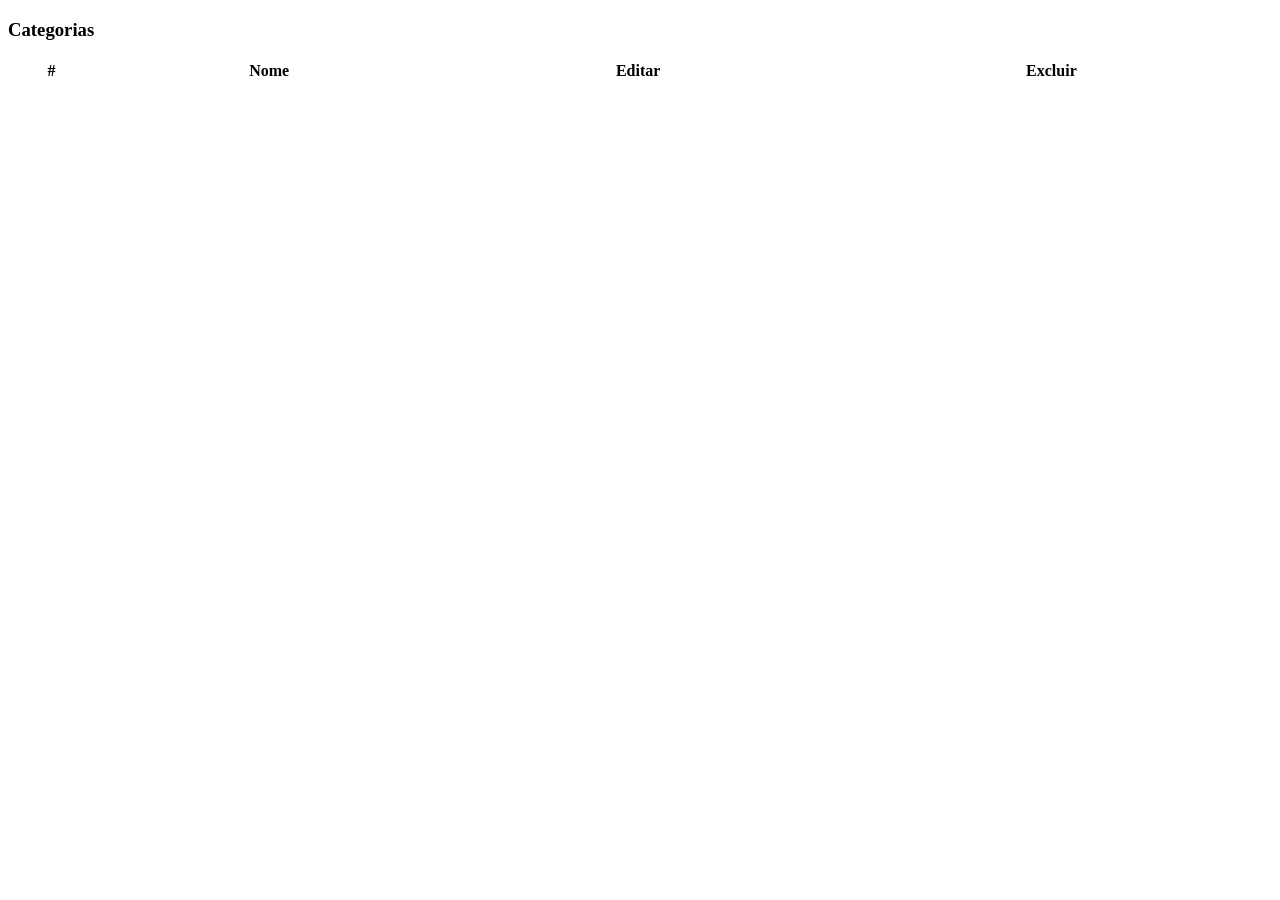
==== src/main/resources/templates/admin/categories/index.html @ 9e0bc3ff "first commit" ====
<!doctype html>
<html lang="pt-br" xmlns:th="http://www.thymeleaf.org"
      xmlns:sec="http://thymeleaf.org">
<head>
    <div th:replace="~{fragments/site :: header}"></div>
    <div th:replace="~{fragments/site :: datatables-css}"></div>
    <title>Meu Site</title>
</head>
<body>
<div th:replace="~{fragments/site :: menu}"></div>
<div class="container">
    <h3>Categorias</h3>
    <table id="table-categories" class="table table-sm table-striped table-bordered nowrap" style="width:100%">
        <thead class="thead-dark">
        <tr>
            <th scope="col">#</th>
            <th scope="col">Nome</th>
            <th scope="col">Editar</th>
            <th scope="col">Excluir</th>
        </tr>
        </thead>
    </table>
</div>

<div th:replace="~{fragments/site :: scripts}"></div>
<div th:replace="~{fragments/site :: datatables-js}"></div>
<script th:src="@{/js/categories.js}"></script>
</body>
</html>
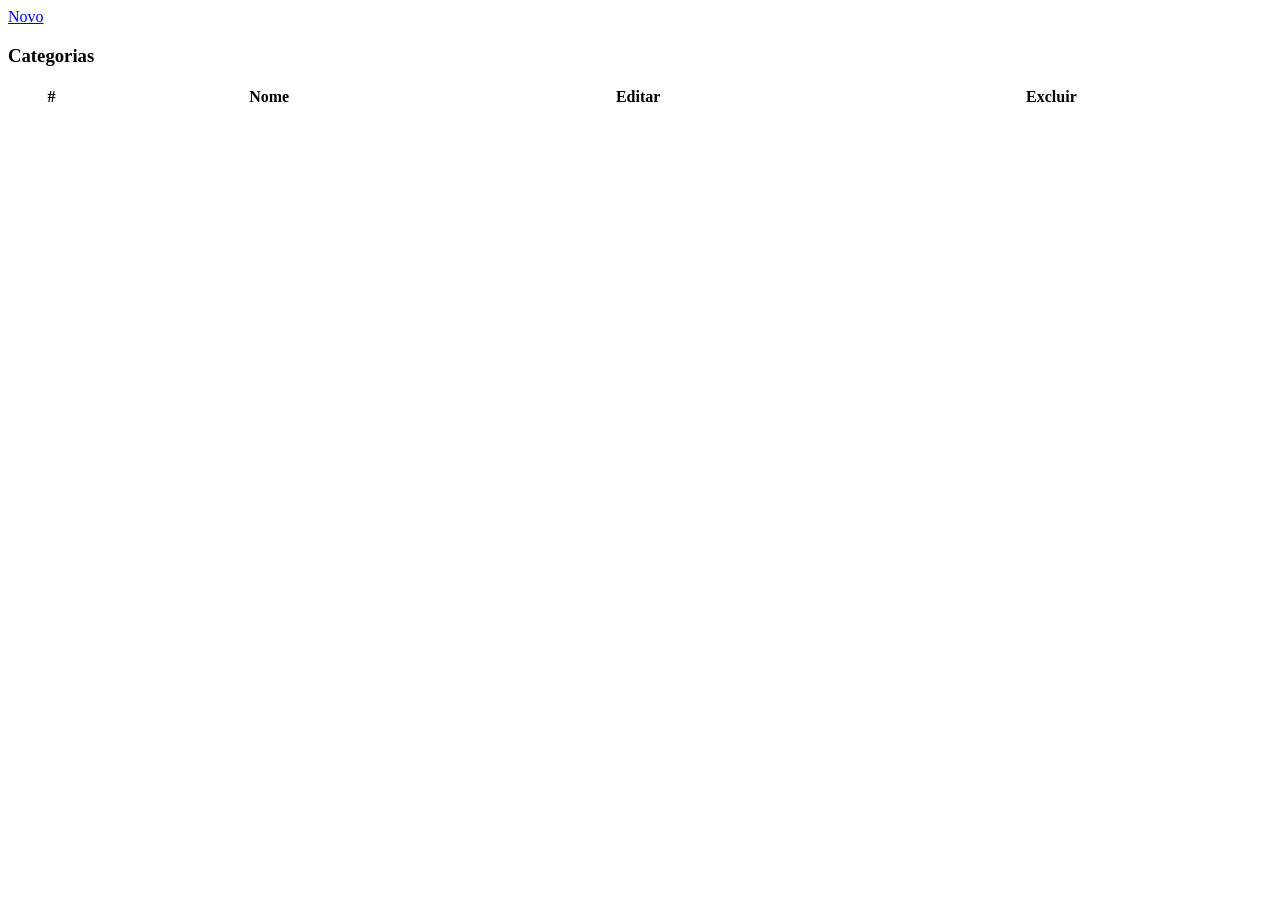
==== commit 01c8b4a1: "created navigation menu" ====
--- a/src/main/resources/templates/admin/categories/index.html
+++ b/src/main/resources/templates/admin/categories/index.html
@@ -8,8 +8,14 @@
 </head>
 <body>
 <div th:replace="~{fragments/site :: menu}"></div>
+
 <div class="container">
+    <nav class="nav border my-2 bg-light">
+        <a class="nav-link active" href="/admin/categories/create">Novo</a>
+    </nav>
+
     <h3>Categorias</h3>
+
     <table id="table-categories" class="table table-sm table-striped table-bordered nowrap" style="width:100%">
         <thead class="thead-dark">
         <tr>
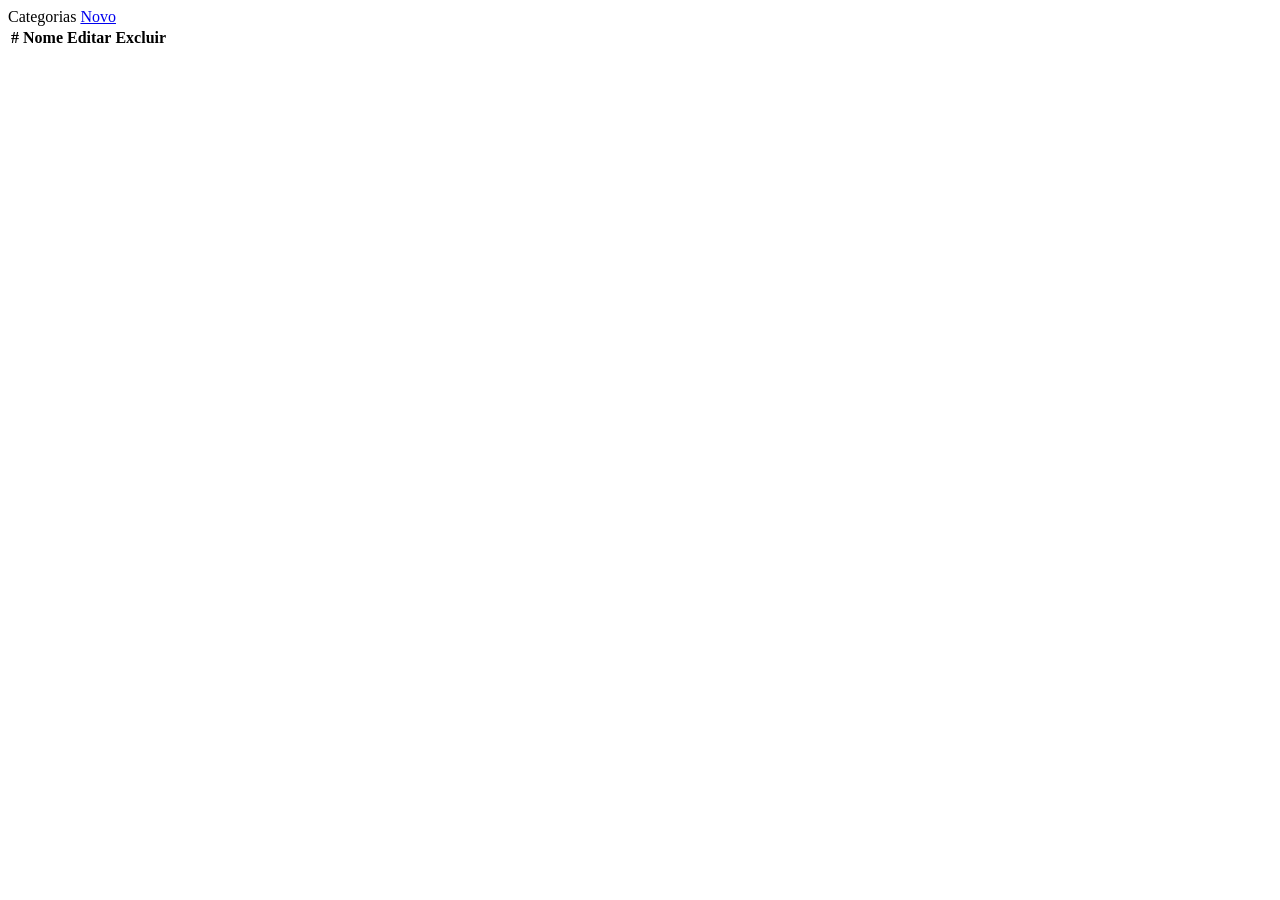
==== commit 439bc774: "created edit category module" ====
--- a/src/main/resources/templates/admin/categories/index.html
+++ b/src/main/resources/templates/admin/categories/index.html
@@ -4,19 +4,21 @@
 <head>
     <div th:replace="~{fragments/site :: header}"></div>
     <div th:replace="~{fragments/site :: datatables-css}"></div>
-    <title>Meu Site</title>
+    <title>Categorias</title>
 </head>
 <body>
 <div th:replace="~{fragments/site :: menu}"></div>
+<div th:replace="~{fragments/modal :: modal-confirm}"></div>
 
 <div class="container">
-    <nav class="nav border my-2 bg-light">
+    <nav class="nav border mt-2 mb-4 bg-light justify-content-between">
+        <span class="nav-link font-weight-bold">Categorias</span>
         <a class="nav-link active" href="/admin/categories/create">Novo</a>
     </nav>
-
-    <h3>Categorias</h3>
-
-    <table id="table-categories" class="table table-sm table-striped table-bordered nowrap" style="width:100%">
+    <div class="alert alert-danger" role="alert" th:if="${error}">
+        <span th:text="${error}"></span>
+    </div>
+    <table id="table-categories" class="table table-sm table-striped table-bordered nowrap w-100">
         <thead class="thead-dark">
         <tr>
             <th scope="col">#</th>
